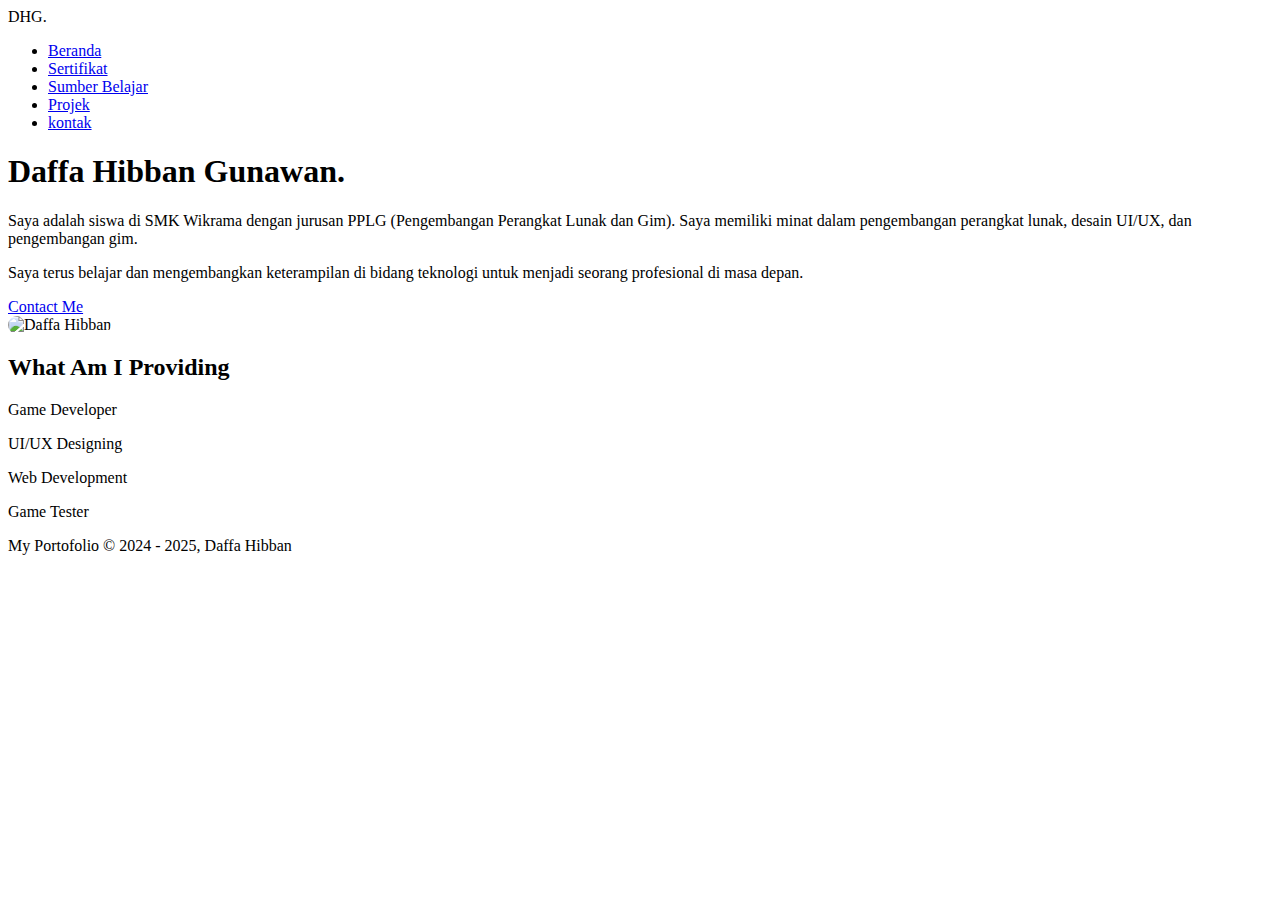
==== index.html @ 32d82311 "Add files via upload" ====
<!DOCTYPE html>
<html lang="en">
<head>
    <meta charset="UTF-8">
    <meta name="viewport" content="width=device-width, initial-scale=1.0">
    <title>Daffa Hibban - Home</title>
    <link rel="stylesheet" href="style/css.css">
</head>
<body>
    <nav>
        <div class="logo">DHG.</div>
        <ul>
            <li><a href="index.html">Beranda</a></li>
            <li><a href="sertifikat.html">Sertifikat</a></li>
            <li><a href="sumber.html">Sumber Belajar</a></li>
            <li><a href="project.html">Projek</a></li>
            <li><a href="kontak.html">kontak</a></li>
        </ul>
    </nav>

    <section class="hero">
        <div class="intro">
            <h1>Daffa Hibban Gunawan<span>.</span></h1>
            <p>Saya adalah siswa di SMK Wikrama dengan jurusan PPLG (Pengembangan Perangkat Lunak dan Gim). 
                Saya memiliki minat dalam pengembangan perangkat lunak, desain UI/UX, dan pengembangan gim. 
            </p>
            <p>Saya terus belajar dan mengembangkan keterampilan di bidang teknologi untuk menjadi seorang profesional di masa depan.</p>
            <a href="kontak.html" class="btn">Contact Me</a>
        </div>
        <div class="hero-image">
            <img src="img/Photo on 16-12-24 at 13.33.jpg" alt="Daffa Hibban" style="height: 300px; border-radius:10px 10px 10px 10px ;">
        </div>
    </section>

    <section id="services" class="services">
        <h2>What Am I Providing</h2>
        <div class="service-items">
            <div class="service">
                <p>Game Developer</p>
            </div>
            <div class="service">
                <p>UI/UX Designing</p>
            </div>
            <div class="service">
                <p>Web Development</p>
            </div>
            <div class="service">
                <p>Game Tester</p>
            </div>
        </div>
    </section>

    <footer>
        <p> My Portofolio &copy; 2024 - 2025, Daffa Hibban</p>
    </footer>
</body>
</html>
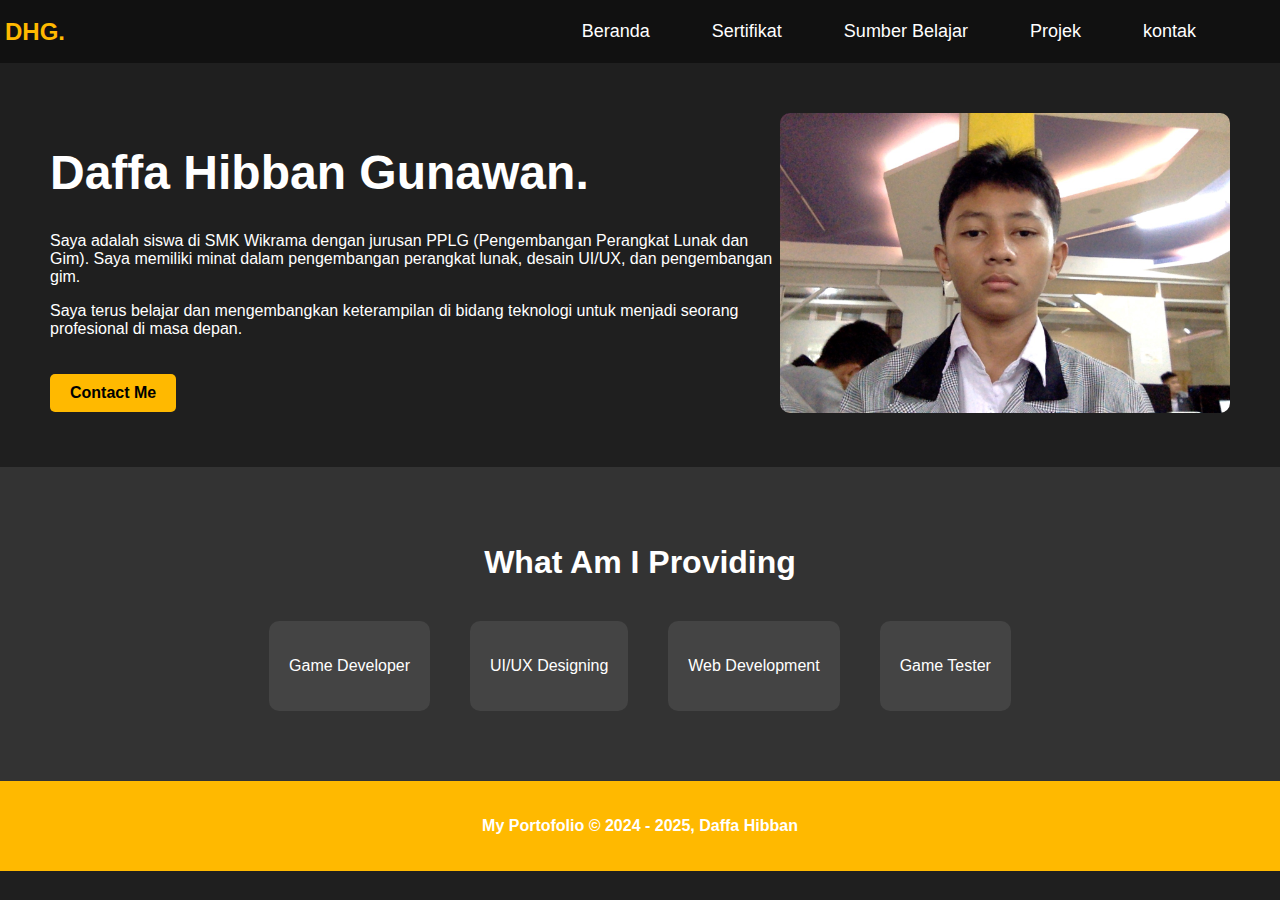
==== commit c1e815bf: "Update index.html" ====
--- a/index.html
+++ b/index.html
@@ -4,7 +4,7 @@
     <meta charset="UTF-8">
     <meta name="viewport" content="width=device-width, initial-scale=1.0">
     <title>Daffa Hibban - Home</title>
-    <link rel="stylesheet" href="style/css.css">
+    <link rel="stylesheet" href="css.css">
 </head>
 <body>
     <nav>
@@ -28,7 +28,7 @@
             <a href="kontak.html" class="btn">Contact Me</a>
         </div>
         <div class="hero-image">
-            <img src="img/Photo on 16-12-24 at 13.33.jpg" alt="Daffa Hibban" style="height: 300px; border-radius:10px 10px 10px 10px ;">
+            <img src="Photo on 16-12-24 at 13.33.jpg" alt="Daffa Hibban" style="height: 300px; border-radius:10px 10px 10px 10px ;">
         </div>
     </section>
 
--- a/css.css
+++ b/css.css
@@ -0,0 +1,466 @@
+body {
+    font-family: 'Quicksand', sans-serif;
+    margin: 0;
+    padding: 0;
+    box-sizing: border-box;
+    background-color: #1f1f1f;
+    color: #ffffff;
+}
+
+nav {
+    display: flex;
+    justify-content: space-between;
+    align-items: center;
+    padding: 20px 50px;
+    background-color: #111;
+}
+
+nav .logo {
+    font-size: 24px;
+    font-weight: bold;
+    color: #ffb900;
+}
+
+nav ul {
+    list-style: none;
+    display: flex;
+}
+
+nav ul li {
+    margin: 0 15px;
+}
+
+nav ul li a {
+    text-decoration: none;
+    color: #ffffff;
+    transition: 0.3s;
+}
+
+nav ul li a:hover {
+    color: #ffb900;
+}
+
+.hero {
+    display: flex;
+    justify-content: space-between;
+    padding: 50px;
+}
+
+.hero .intro h1 {
+    font-size: 48px;
+    color: #ffffff;
+}
+
+.hero .btn {
+    display: inline-block;
+    background-color: #ffb900;
+    padding: 10px 20px;
+    color: #000;
+    text-decoration: none;
+    border-radius: 5px;
+    margin-top: 20px;
+}
+
+.services {
+    text-align: center;
+    padding: 50px;
+    background-color: #333;
+}
+
+.service:hover {
+    transform: scale(1.2);
+}
+
+.services h2 {
+    font-size: 32px;
+    margin-bottom: 20px;
+}
+
+.service-items {
+    display: flex;
+    justify-content: center;
+}
+
+.service {
+    margin: 20px;
+    padding: 20px;
+    background-color: #444;
+    border-radius: 10px;
+    transition: 0.7s ease-in-out;
+}
+
+.portfolio {
+    padding: 50px 20px;
+    text-align: center;
+}
+
+.portfolio h2 {
+    font-size: 32px;
+    margin-bottom: 40px;
+    color: #ffb900; 
+}
+.portfolio-items {
+    display: grid;
+    grid-template-columns: repeat(auto-fill, minmax(300px, 1fr)); 
+    gap: 20px;  
+    justify-items: center;
+    margin-top: 20px;
+}
+
+.zoom img {
+    width: 100%;
+    height: auto;
+    border-radius: 10px;  
+    box-shadow: 0 4px 8px rgba(0, 0, 0, 0.2);  
+    transition: transform 0.3s ease-in-out;  
+}
+
+.zoom:hover img {
+    transform: scale(1.1);  
+}
+
+.contact {
+    padding: 50px;
+    text-align: center;
+}
+
+.contact-methods p {
+    margin: 10px 0;
+}
+
+.contact a {
+    color: #ffb900;
+    text-decoration: none;
+}
+
+.resources {
+    padding: 50px;
+    text-align: center;
+}
+
+.resources h2 {
+    font-size: 32px;
+    margin-bottom: 20px;
+    color: #ffb900;
+}
+
+.resource-list {
+    display: flex;
+    flex-direction: column;
+    gap: 30px;
+    margin-top: 20px;
+}
+
+.resource-item {
+    background-color: #333;
+    padding: 20px;
+    border-radius: 10px;
+    text-align: left;
+}
+
+.resource-item h3 {
+    font-size: 24px;
+    color: #ffb900;
+    margin-bottom: 10px;
+}
+
+.resource-item ul {
+    list-style: none;
+    padding: 0;
+}
+
+.resource-item li {
+    margin: 10px 0;
+}
+
+.resource-item a {
+    text-decoration: none;
+    color: #ffffff;
+    transition: 0.3s;
+}
+
+.resource-item a:hover {
+    color: #ffb900;
+}
+
+iframe {
+    border-radius: 10px 10px 10px 10px;
+}
+
+
+footer {
+        padding: 5px;
+        color: white;
+        background-color: #ffb900;
+        text-align: center;
+        font-weight: bold;
+}
+
+
+.article {
+    text-align: center;
+    padding: 50px 20px;
+}
+
+.article h1 {
+    font-size: 32px;
+    margin-bottom: 20px;
+}
+
+.article p {
+    font-size: 18px;
+    line-height: 1.6;
+    max-width: 800px;
+    margin: 10px auto;
+}
+
+.article h3 {
+    font-size: 24px;
+    margin-top: 30px;
+}
+.zoom {
+    transition: 0.7s ease-in-out;
+}
+
+.zoom:hover {
+    transform: scale(1.2);
+}
+
+.hero-image {
+    transition: 0.5s ease-in-out;
+}
+
+.hero-image:hover {
+    transform: scale(1.2);
+}
+
+body {
+    font-family: Arial, sans-serif;
+    margin: 0;
+    padding: 0;
+    background-color: #1f1f1f;
+    color: white;
+}
+
+nav {
+    display: flex;
+    justify-content: space-between;
+    align-items: center;
+    padding: 20px 50px;
+    background-color: #111;
+}
+
+nav .logo {
+    font-size: 24px;
+    font-weight: bold;
+    color: #ffb900;
+}
+
+nav ul {
+    list-style: none;
+    display: flex;
+}
+
+nav ul li {
+    margin: 0 15px;
+}
+
+nav ul li a {
+    text-decoration: none;
+    color: white;
+    transition: 0.3s;
+}
+
+nav ul li a:hover {
+    color: #ffb900;
+}
+
+.projects {
+    text-align: center;
+    padding: 50px;
+}
+
+.project-container {
+    display: flex;
+    justify-content: center;
+    gap: 20px;
+}
+
+.project-card {
+    background-color: #333;
+    padding: 20px;
+    border-radius: 10px;
+    width: 250px;
+    text-align: center;
+}
+
+.project-card img {
+    width: 100%;
+    border-radius: 10px;
+}
+
+.btn {
+    display: inline-block;
+    margin-top: 10px;
+    padding: 10px;
+    background-color: #ffb900;
+    color: #000;
+    text-decoration: none;
+    border-radius: 5px;
+    font-weight: bold;
+}
+
+.view-all {
+    display: flex;
+    align-items: center;
+    justify-content: center;
+    background-color: #111;
+    color: white;
+    border: 2px solid #ffb900;
+}
+
+footer {
+    padding: 10px;
+    text-align: center;
+    background-color: #ffb900;
+    color: black;
+    font-weight: bold;
+}
+.featured-image {
+    width: 100%;
+    max-height: 300px;
+
+    object-fit: cover;
+    object-position: center;
+}
+
+* {
+    box-sizing: border-box;
+}
+
+body {
+    font-family: 'Quicksand', sans-serif;
+
+    margin: 0;
+    padding: 0;
+}
+
+h2,
+h3 {
+    color: white;
+}
+
+footer {
+    padding: 20px;
+    color: white;
+    background-color: #ffb900;
+
+    text-align: center;
+    font-weight: bold;
+}
+
+nav a {
+    font-size: 18px;
+
+    font-weight: 400;
+    text-decoration: none;
+
+    color: white;
+}
+
+nav a:hover {
+    font-weight: bold;
+}
+
+.profile header {
+    text-align: center;
+}
+
+.featured-image {
+    width: 100%;
+    max-height: 300px;
+
+    object-fit: cover;
+    object-position: center;
+}
+
+.profile img {
+    width: 200px;
+}
+
+.card {
+    box-shadow: 0 4px 8px 5px rgba(0, 0, 0, 0.2);
+    border-radius: 5px;
+
+    padding: 20px;
+}
+
+.jumbotron {
+    font-size: 20px;
+    padding: 60px;
+    background-color:#ffb900;
+    text-align: center;
+    color: white;
+}
+
+nav ul {
+    padding-inline: 4rem;
+    display: flex;
+
+    gap: 2rem;
+}
+
+nav li {
+    list-style-type: none;
+}
+
+nav {
+    background-color:#111;
+    padding: 5px;
+
+    position: sticky;
+    top: 0;
+}
+
+main {
+    padding: 20px;
+
+    display: flex;
+    gap:1.5rem ;
+}
+
+#content {
+    flex: 5;
+
+    display: flex;
+    flex-flow: column nowrap;
+    gap: 1rem 2rem;
+}
+
+aside {
+    flex: 1;
+}
+
+header {
+    display: inline;
+}
+
+@media screen and (max-width: 1200px) {
+    main {
+        flex-flow: column nowrap;
+    }
+
+    main aside {
+        align-self: center;
+    }
+}
+
+@media screen and (max-width: 768px) {
+    nav ul {
+        justify-content: center;
+    }
+
+    main aside {
+        align-self: stretch;
+    }
+}